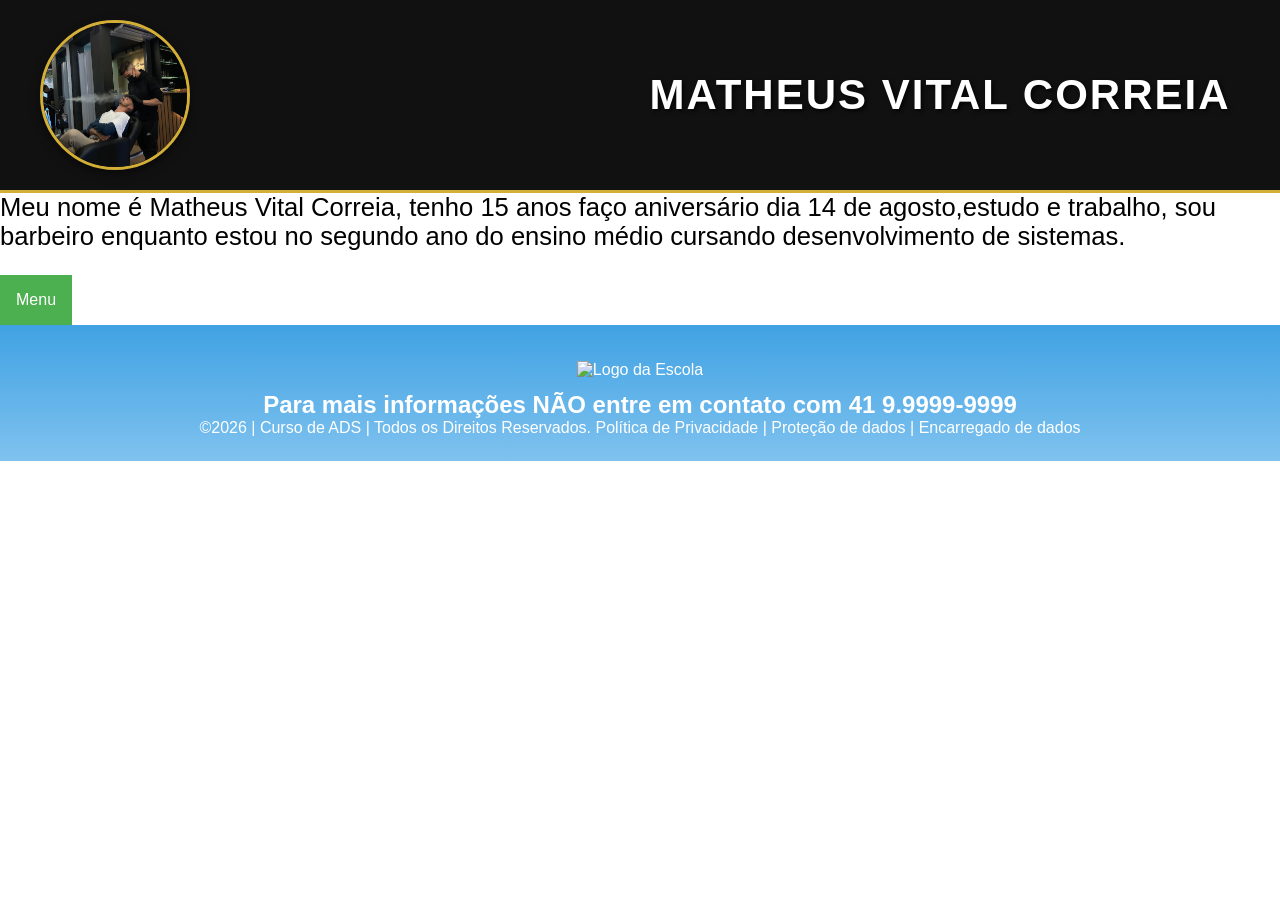
==== contato.html @ 593f60a5 "adjas dljs dkjas djas dkjas djasdjasdj sdjas djls d" ====
<!DOCTYPE html>
<html lang="pt-br">
<head>
<meta charset="UTF-8">
<meta name="viewport" content="width=device-width, initial-scale=1.0">
<title> Matheus Vital Correia</title>
<link rel="stylesheet" href="style.css">
</head>
<body>
<!--header é a parte do cabeçalho do site, é o topo da página-->
<header class="cabecalho-itens">
    <!-- Foto de perfil alinhada à esquerda e maior que o texto -->
    <div class="container-foto">
        <img class="cabecalho_imagem" src="Matheus.png" alt="Foto do Matheus Vital Correia">
    </div>

    <!-- Nome centralizado com estilo Barbearia -->
    <h1 class="titulo_site">Matheus Vital Correia</h1>

    <!-- Logos sociais alinhados à direita que abrem em nova aba -->
   
</header>

<p class="ghostzin">Meu nome é Matheus Vital Correia, tenho 15 anos faço aniversário dia 14 de agosto,estudo e trabalho, sou  barbeiro enquanto estou no segundo ano do ensino médio cursando desenvolvimento de sistemas.
<section class="estudante">

<div class="dropdown">
  <button class="dropbtn">Menu</button>
  <div class="dropdown-content">
  <a href="index.html">Portifólio</a>
  <a href="sobre.html">Sobre</a>
  <a href="contato.html">Contato</a>
  </div>

  <footer class="escola">
<img class="logo_rodape" src="logo_nossa_escola.png" alt="Logo da Escola">
<h2 class="escola-título">Para mais informações NÃO entre em contato com<a class="link"

href="https://wa.me/5541999999999"> 41 9.9999-9999 </a></h2>
<p></p>
<p>©2026 | Curso de ADS | Todos os Direitos Reservados.
Política de Privacidade | Proteção de dados | Encarregado de dados</p>
<p> </p>
</footer>
</body>
</html>
---- style.css ----
*{
margin: 0;
padding: 0;
box-sizing: border-box;
}
body{
font-family: "Poppins", sans-serif;
}
header{
background-color: #424e61;
color: white;
width: 100%;
padding: 20px;
}
/* Importação de fonte estilo barbearia moderna (robusta e marcante) */
@import url('https://googleapis.com');

/* Configuração do Header com fundo escuro e detalhes dourados */
.cabecalho-itens {
    max-width: 1980px;
    margin: 0 auto;
    display: flex;
    align-items: center;
    justify-content: space-between;
    background-color: #111111; /* Cor escura moderna */
    padding: 20px 40px;
    border-bottom: 3px solid #d4af37; /* Linha dourada estilo barbearia */
    box-sizing: border-box;
}

/* Container da foto na esquerda */
.container-foto {
    width: 25%; /* Garante espaço para a foto ser grande */
    display: flex;
    justify-content: flex-start;
    align-items: center;
}

/* Foto estilizada: maior, circular e com borda */
.cabecalho_imagem {
    width: 150px; /* Tamanho expandido da foto */
    height: 150px;
    object-fit: cover;
    border-radius: 50%; /* Foto redonda moderna */
    border: 3px solid #d4af37; /* Borda dourada */
    box-shadow: 0px 4px 10px rgba(0, 0, 0, 0.5);
}

/* Título centralizado com tipografia de barbearia */
.titulo_site {
    width: 50%;
    text-align: center;
    font-family: 'Oswald', sans-serif;
    font-size: 42px; /* Fonte imponente */
    font-weight: 700;
    text-transform: uppercase; /* Letras maiúsculas */
    letter-spacing: 2px; /* Espaçamento moderno entre letras */
    color: #ffffff;
    text-shadow: 2px 2px 4px rgba(0, 0, 0, 0.8);
}

/* Área dos ícones na direita */
.sociais {
    display: flex;
    justify-content: flex-end;
    align-items: center;
    width: 25%;
    gap: 20px; /* Espaçamento entre os ícones */
}

/* Efeito moderno de rotação e zoom nos ícones sociais */
.link-social img {
    width: 40px; /* Tamanho padronizado dos logos */
    height: auto;
    transition: transform 0.3s ease, filter 0.3s ease;
}

.link-social img:hover {
    transform: scale(1.15) rotate(5deg); /* Efeito ao passar o mouse */
    filter: brightness(1.2);
}

.banner1{
display: flex;
justify-content: center;
}
.estudante_titulo{
padding: 50px;
text-align: center;

}
.estudante-nome{
text-align: center;
}
.estudante-imagem{
width: 120px;
height: 180px;
object-fit: cover;
}
.estudante-icone{
width: 38px;
padding: 4px 8px;
}
.estudante{
background-image: background-color(#faae43);
padding: 24px 0;
}

.estudante.div{
text-align: center;
padding: 24px 0;
}
.estudantes_todos{
display: flex;
justify-content: space-around;
}
.escola{
background-image: linear-gradient(#40A2E3,#7FC2EF);
color: white;
display: flex;
justify-content:center;
padding: 24px 0;
text-align:center;
display:block;
}
.escola-titulo{
padding: 50px;
text-align: center;
}
.logo_rodape{
height: 80px;
padding: 12px 0;

}

.link{
color: #ffffff;
text-decoration: none;
}

.ghostzin
{
    font-size: 160%;
} 
 /*menu*/
.dropbtn {
  background-color: #4CAF50;
  color: white;
  padding: 16px;
  font-size: 16px;
  border: none;
  cursor: pointer;
}

.dropdown {
  position: relative;
}

.dropdown-content {
  display: none;
  position: absolute;
  background-color: #f9f9f9;
  min-width: 200px;
  box-shadow: 0px 8px 16px 0px rgba(0,0,0,0.2);
}

.dropdown-content a {
  color: black;
  padding: 12px 16px;
  text-decoration: none;
  display: block;
}

.dropdown-content a:hover {
  background-color: #f1f1f1;
}

.dropdown:hover .dropdown-content {
  display: block;
}

.dropdown:hover .dropbtn {
  background-color: #3e8e41;
}
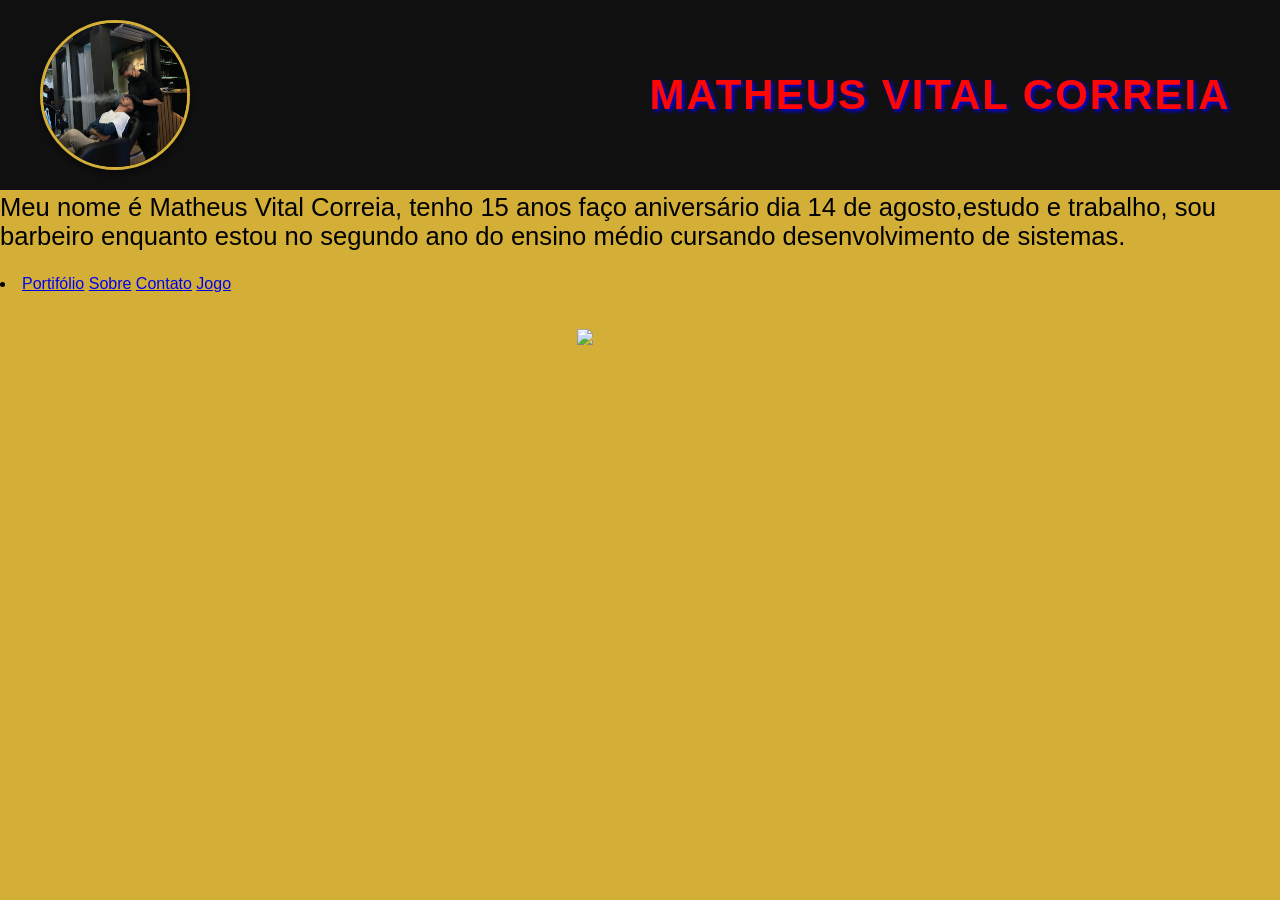
==== commit 638687ca: "salveeee" ====
--- a/contato.html
+++ b/contato.html
@@ -24,13 +24,12 @@
 <p class="ghostzin">Meu nome é Matheus Vital Correia, tenho 15 anos faço aniversário dia 14 de agosto,estudo e trabalho, sou  barbeiro enquanto estou no segundo ano do ensino médio cursando desenvolvimento de sistemas.
 <section class="estudante">
 
-<div class="dropdown">
-  <button class="dropbtn">Menu</button>
-  <div class="dropdown-content">
-  <a href="index.html">Portifólio</a>
-  <a href="sobre.html">Sobre</a>
-  <a href="contato.html">Contato</a>
-  </div>
+    <li>
+  <a href="/Eu/index.html">Portifólio</a>
+  <a href="/Eu/sobre.html">Sobre</a>
+  <a href="/Eu/contato.html">Contato</a>
+  <a href="/Eu/jogo.html">Jogo</a>
+</li>
 
   <footer class="escola">
 <img class="logo_rodape" src="logo_nossa_escola.png" alt="Logo da Escola">
--- a/style.css
+++ b/style.css
@@ -5,10 +5,11 @@
 }
 body{
 font-family: "Poppins", sans-serif;
+background-color: #d4af37
 }
 header{
-background-color: #424e61;
-color: white;
+background-color: #ff0000;
+color: #d4af37;
 width: 100%;
 padding: 20px;
 }
@@ -55,8 +56,8 @@
     font-weight: 700;
     text-transform: uppercase; /* Letras maiúsculas */
     letter-spacing: 2px; /* Espaçamento moderno entre letras */
-    color: #ffffff;
-    text-shadow: 2px 2px 4px rgba(0, 0, 0, 0.8);
+    color: #ff0606;
+    text-shadow: 2px 2px 4px rgba(0, 4, 255, 0.993);
 }
 
 /* Área dos ícones na direita */
@@ -102,7 +103,7 @@
 padding: 4px 8px;
 }
 .estudante{
-background-image: background-color(#faae43);
+background-image: background-color(#d4af37);
 padding: 24px 0;
 }
 
@@ -115,8 +116,8 @@
 justify-content: space-around;
 }
 .escola{
-background-image: linear-gradient(#40A2E3,#7FC2EF);
-color: white;
+background-image: linear-gradient;
+color: #d4af37;
 display: flex;
 justify-content:center;
 padding: 24px 0;
@@ -134,7 +135,7 @@
 }
 
 .link{
-color: #ffffff;
+color: #d4af37;
 text-decoration: none;
 }
 
@@ -142,44 +143,27 @@
 {
     font-size: 160%;
 } 
- /*menu*/
-.dropbtn {
-  background-color: #4CAF50;
-  color: white;
-  padding: 16px;
-  font-size: 16px;
-  border: none;
-  cursor: pointer;
+ ul {
+  list-style-type: none;
+  margin: 0;
+  padding: 0;
+  overflow: hidden;
+  background-color: #000000;
 }
 
-.dropdown {
-  position: relative;
+ul li {
+  float: left;
 }
 
-.dropdown-content {
-  display: none;
-  position: absolute;
-  background-color: #f9f9f9;
-  min-width: 200px;
-  box-shadow: 0px 8px 16px 0px rgba(0,0,0,0.2);
+ul li a {
+  display: block;
+  color: #ffffff;
+  text-align: center;
+  padding: 14px 16px;
+  text-decoration: none;
 }
 
-.dropdown-content a {
-  color: black;
-  padding: 12px 16px;
-  text-decoration: none;
-  display: block;
+ul li a:hover {
+  background-color:#33322a; 
 }
 
-.dropdown-content a:hover {
-  background-color: #f1f1f1;
-}
-
-.dropdown:hover .dropdown-content {
-  display: block;
-}
-
-.dropdown:hover .dropbtn {
-  background-color: #3e8e41;
-}
-
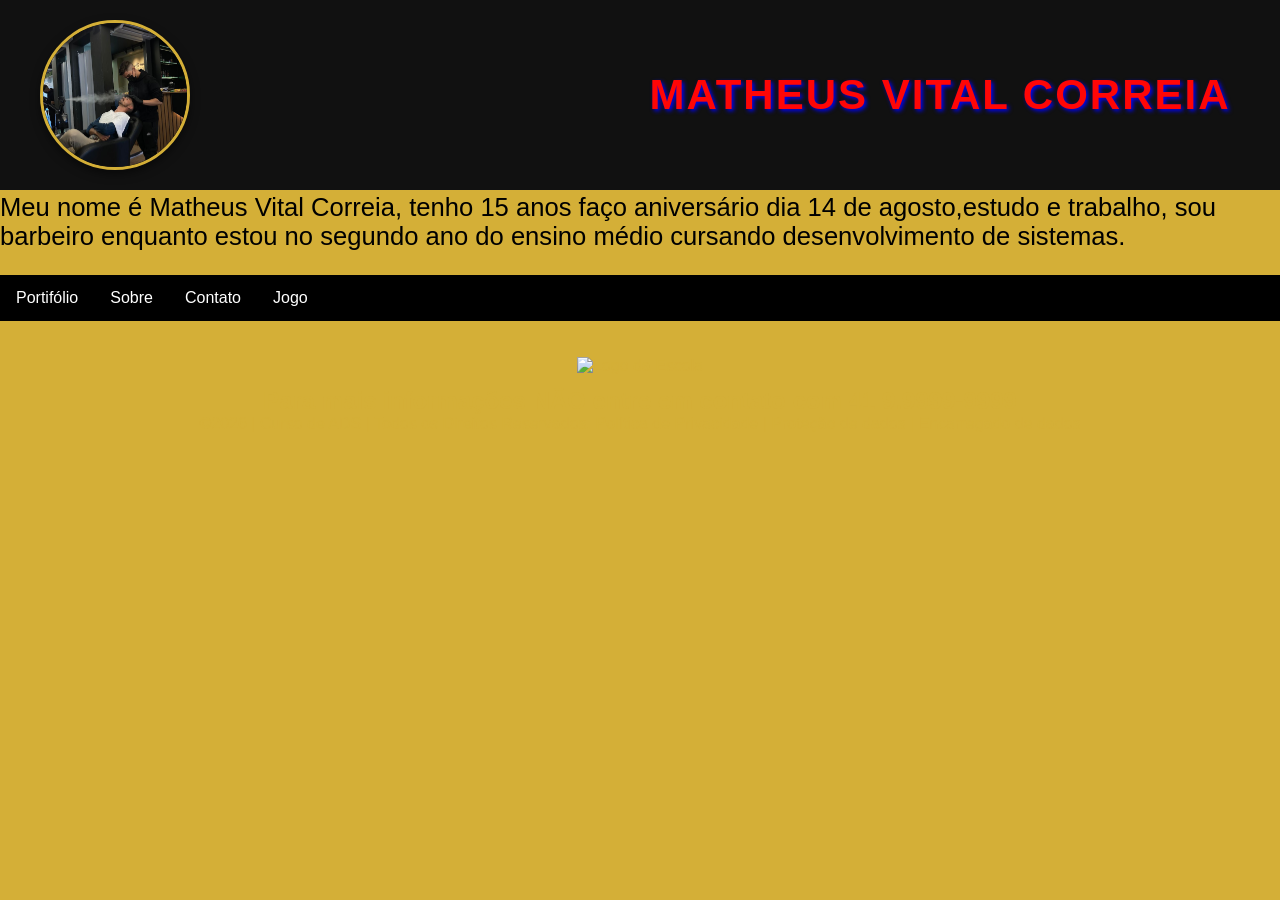
==== commit fed6ca5a: "papai" ====
--- a/contato.html
+++ b/contato.html
@@ -24,12 +24,12 @@
 <p class="ghostzin">Meu nome é Matheus Vital Correia, tenho 15 anos faço aniversário dia 14 de agosto,estudo e trabalho, sou  barbeiro enquanto estou no segundo ano do ensino médio cursando desenvolvimento de sistemas.
 <section class="estudante">
 
-    <li>
-  <a href="/Eu/index.html">Portifólio</a>
-  <a href="/Eu/sobre.html">Sobre</a>
-  <a href="/Eu/contato.html">Contato</a>
-  <a href="/Eu/jogo.html">Jogo</a>
-</li>
+<ul>
+  <li><a href="/Eu/index.html">Portifólio</a></li>
+  <li><a href="/Eu/sobre.html">Sobre</a></li>
+  <li><a href="/Eu/contato.html">Contato</a></li>
+  <li><a href="/Eu/jogo.html">Jogo</a></li>
+</ul>
 
   <footer class="escola">
 <img class="logo_rodape" src="logo_nossa_escola.png" alt="Logo da Escola">
